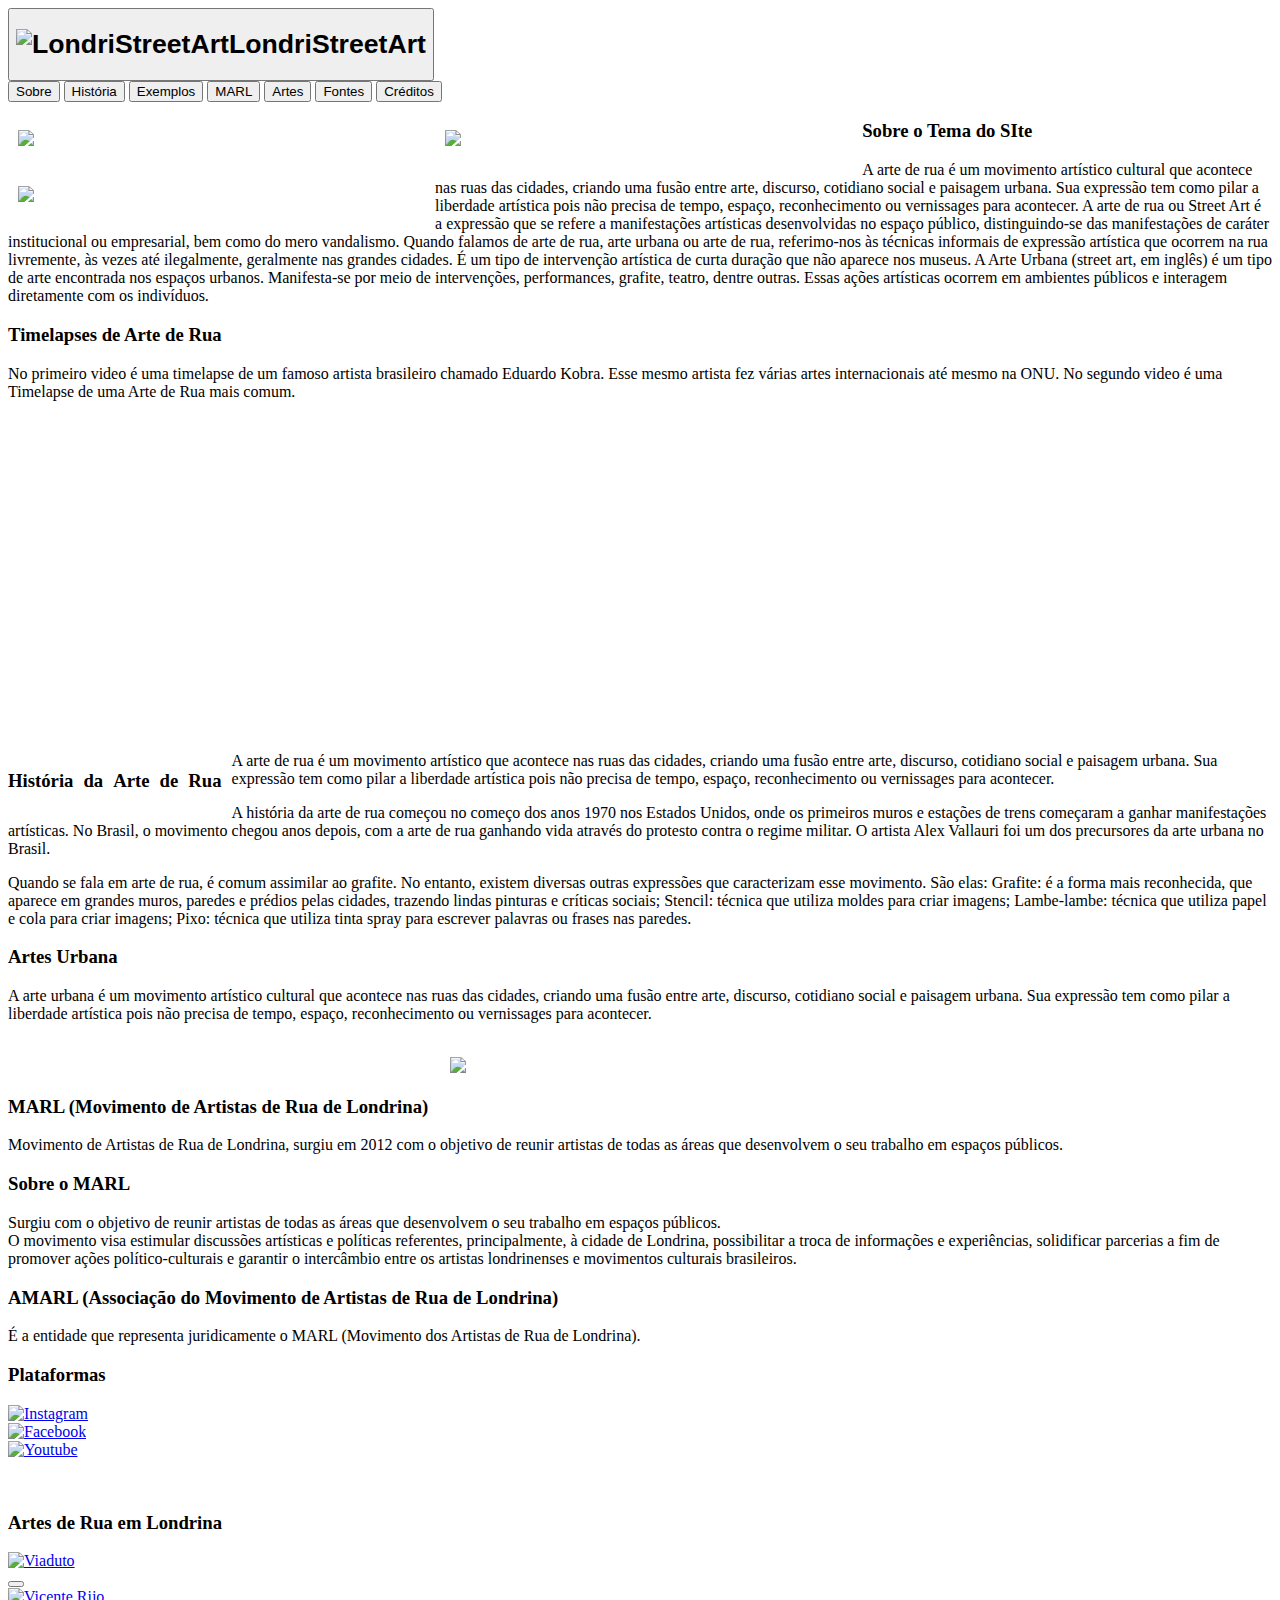
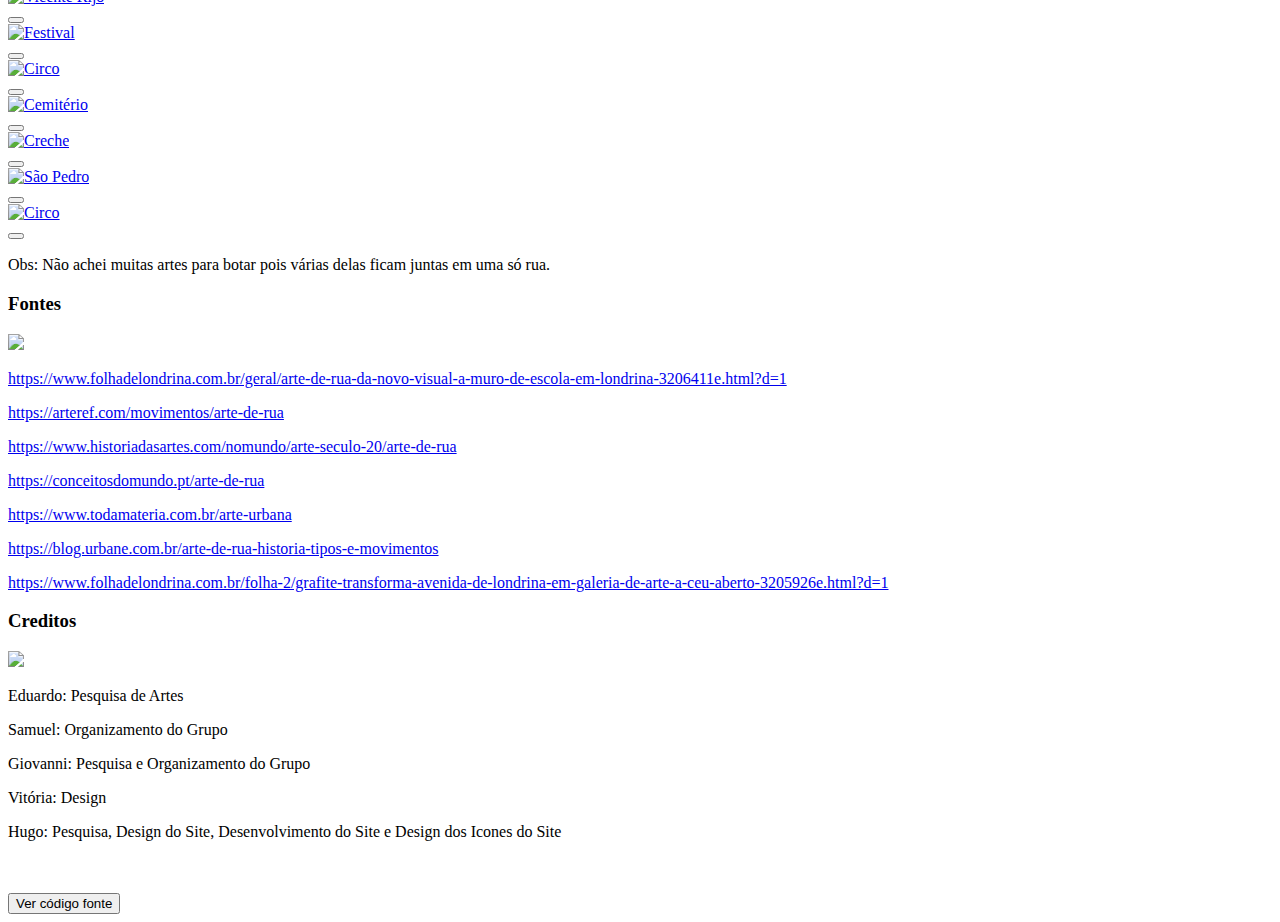
==== index.html @ 7dc691ac "Create index.html" ====
<!DOCTYPE html>
<html>

<head>
  <meta charset="utf-8">
  <meta name="viewport" content="width=device-width">
  <title>LondriStreetArt</title>
  <link rel="icon" href="./images/icon.png">
  <link rel="preconnect" href="https://fonts.googleapis.com">
  <link rel="preconnect" href="https://fonts.gstatic.com" crossorigin>
  <link href="https://fonts.googleapis.com/css2?family=Outfit:wght@500&display=swap" rel="stylesheet"> 
  <link href='https://fonts.googleapis.com/css?family=ABeeZee' rel='stylesheet'>
  <link href="style.css" rel="stylesheet" type="text/css" />
  <div class="topsite">
    <button onclick="location.href=''"><h1 class="logo"><img class="singleimgneon" alt="LondriStreetArt" src="./images/icon.png"/>LondriStreetArt</h1></button>
  </div>
</head>

<body>
  <script src="script.js"></script>
  
  <div class="tab">
    <button class="tablinks active" onclick="openTab(event, 'about')">Sobre</button>
    <button class="tablinks" onclick="openTab(event, 'history')">História</button>
    <button class="tablinks" onclick="openTab(event, 'demo')">Exemplos</button>
    <button class="tablinks" onclick="openTab(event, 'marl')">MARL</button>
    <button class="tablinks" onclick="openTab(event, 'arts')">Artes</button>
    <button class="tablinks" onclick="openTab(event, 'sources')">Fontes</button>
    <button class="tablinks" onclick="openTab(event, 'credits')">Créditos</button>
  </div>

  <div id="about" class="tabcontent imgneon" style="display: block">
    
    <img src="https://i0.wp.com/blog.londrina.pr.gov.br/wp-content/uploads/2022/02-fevereiro/25.02.22/caminhos-do-graffiti-VH-1.jpg?fit=6000%2C3896&ssl=1" style="width: 33%;height: auto;padding-bottom: 30px;padding-left: 10px; padding-top: 10px; float: left;">
    <img src="./images/streetart.jpeg" style="width: 33%;height: auto;padding-bottom: 30px;padding-left: 10px; padding-top: 10px; float: left;">
    <img src="./images/anotherart.webp" style="width: 33%;height: auto;padding-bottom: 30px;padding-left: 10px; padding-top: 10px; float: left;">
    <div class="clearfix"></div>
    <h3>Sobre o Tema do SIte</h3>
    <p>A arte de rua é um movimento artístico cultural que acontece nas ruas das cidades, criando uma fusão entre arte, discurso, cotidiano social e paisagem urbana. Sua expressão tem como pilar a liberdade artística pois não precisa de tempo, espaço, reconhecimento ou vernissages para acontecer. A arte de rua ou Street Art é a expressão que se refere a manifestações artísticas desenvolvidas no espaço público, distinguindo-se das manifestações de caráter institucional ou empresarial, bem como do mero vandalismo. Quando falamos de arte de rua, arte urbana ou arte de rua, referimo-nos às técnicas informais de expressão artística que ocorrem na rua livremente, às vezes até ilegalmente, geralmente nas grandes cidades. É um tipo de intervenção artística de curta duração que não aparece nos museus. A Arte Urbana (street art, em inglês) é um tipo de arte encontrada nos espaços urbanos. Manifesta-se por meio de intervenções, performances, grafite, teatro, dentre outras. Essas ações artísticas ocorrem em ambientes públicos e interagem diretamente com os indivíduos.</p>
  </div>
  <div id="demo" class="tabcontent">
    <h3>Timelapses de Arte de Rua</h3>
    <p>No primeiro video é uma timelapse de um famoso artista brasileiro chamado Eduardo Kobra. Esse mesmo artista fez várias artes internacionais até mesmo na ONU. No segundo video é uma Timelapse de uma Arte de Rua mais comum.</p>
    <iframe class="vresponsive" float="right" width="560" height="315" src="https://www.youtube.com/embed/htj8BaQXtpY?autoplay=0&mute=1&fs=0&iv_load_policy=3&showinfo=0&rel=0&enablejsapi=1&cc_load_policy=0&start=0&end=96" title="YouTube video player" frameborder="0" allowfullscreen></iframe>
    <iframe class="vresponsive" width="560" height="315" src="https://www.youtube.com/embed/kv-a16fmEes?rel=0?version=3&controls=0&&showinfo=0" title="YouTube video player" frameborder="0" allowfullscreen="0" mute="1" loop="1" allow="mute; loop;"></iframe>
    
  </div>
  
  <div id="history" class="tabcontent">
    <p></p><h3 style="float: left; padding-right: 10px">História</h3><h3 style="float: left; padding-right: 10px">da</h3><h3 style="float: left; padding-right: 10px">Arte</h3><h3 style="float: left; padding-right: 10px">de</h3><h3 style="float: left; padding-right: 10px">Rua</h3>
    <div class="clearfix"></div>
    <p>A arte de rua é um movimento artístico que acontece nas ruas das cidades, criando uma fusão entre arte, discurso, cotidiano social e paisagem urbana. Sua expressão tem como pilar a liberdade artística pois não precisa de tempo, espaço, reconhecimento ou vernissages para acontecer.</p<p></p><p>A história da arte de rua começou no começo dos anos 1970 nos Estados Unidos, onde os primeiros muros e estações de trens começaram a ganhar manifestações artísticas. No Brasil, o movimento chegou anos depois, com a arte de rua ganhando vida através do protesto contra o regime militar. O artista Alex Vallauri foi um dos precursores da arte urbana no Brasil.<p></p><p>Quando se fala em arte de rua, é comum assimilar ao grafite. No entanto, existem diversas outras expressões que caracterizam esse movimento. São elas: Grafite: é a forma mais reconhecida, que aparece em grandes muros, paredes e prédios pelas cidades, trazendo lindas pinturas e críticas sociais; Stencil: técnica que utiliza moldes para criar imagens; Lambe-lambe: técnica que utiliza papel e cola para criar imagens; Pixo: técnica que utiliza tinta spray para escrever palavras ou frases nas paredes.</p>
    <p></p><h3>Artes Urbana</h3>
    <div class="clearfix"></div>
    <p>A arte urbana é um movimento artístico cultural que acontece nas ruas das cidades, criando uma fusão entre arte, discurso, cotidiano social e paisagem urbana. Sua expressão tem como pilar a liberdade artística pois não precisa de tempo, espaço, reconhecimento ou vernissages para acontecer.</p>
  </div>
  <div id="marl" class="tabcontent">
    <img class="blackimgneon" src="./images/marl.png" style="width:30%; height:auto; padding-top:2vh; margin-left: 35%;margin-right: 35%;">
    <h3>MARL (Movimento de Artistas de Rua de Londrina)</h3>
    <p>Movimento de Artistas de Rua de Londrina, surgiu em 2012 com o objetivo de reunir artistas de todas as áreas que desenvolvem o seu trabalho em espaços públicos.
    </p>  
    <h3>Sobre o MARL</h3>   
    <p>Surgiu com o objetivo de reunir artistas de todas as áreas que desenvolvem o seu trabalho em espaços públicos.<br>O movimento visa estimular discussões artísticas e políticas referentes, principalmente, à cidade de Londrina, possibilitar a troca de informações e experiências, solidificar parcerias a fim de promover ações político-culturais e garantir o intercâmbio entre os artistas londrinenses e movimentos culturais brasileiros.</p>
    <h3>AMARL (Associação do Movimento de Artistas de Rua de Londrina)</h3>
    <div class="clearfix"></div>
    <p>
É a entidade que representa juridicamente o MARL (Movimento dos Artistas de Rua de Londrina).
    </p>
    <h3>
       Plataformas
    </h3>
    <div class="rsocial">
      <div class="social">
        <a target="_blank" href="https://www.instagram.com/vempromarl/">
        <img id="socialid" src="./images/Instagram.png" alt="Instagram" class="social singleimgneon">
        </a>
      </div>
    </div>
    <div class="rsocial">
      <div class="social">
        <a target="_blank" href="https://m.facebook.com/movimentodosartistasderua.londrina">
        <img id="socialid" src="./images/facebook.png" class="social singleimgbneon" alt="Facebook">
        </a>
      </div>
    </div>
    <div class="rsocial">
      <div class="social">
        <a target="_blank" href="https://youtube.com/@marl-movimentodeartistasde5130">
        <img id="socialid" src="./images/youtube.png" alt="Youtube" class="social singleimgneon">
        </a>
      </div>
    </div>
    <div class="clearfix"></div>
    <p style="padding-top: 2vh;opacity:0"> </p>
  </div>
  <div id="arts" class="tabcontent">
  <h3>Artes de Rua em Londrina</h3>
  <div class="responsive">
  <div class="gallery">
    <a target="_blank" href="https://www.folhadelondrina.com.br/img/inline/3200000/0x1200/Grafite-transforma-avenida-de-Londrina-em-galeria-0320592600202205271950.webp?fallback=https%3A%2F%2Fwww.folhadelondrina.com.br%2Fimg%2Finline%2F3200000%2FGrafite-transforma-avenida-de-Londrina-em-galeria-0320592600202205271950.jpg%3Fxid%3D5773159&xid=5773159">
      <img src="https://www.folhadelondrina.com.br/img/inline/3200000/0x1200/Grafite-transforma-avenida-de-Londrina-em-galeria-0320592600202205271950.webp?fallback=https%3A%2F%2Fwww.folhadelondrina.com.br%2Fimg%2Finline%2F3200000%2FGrafite-transforma-avenida-de-Londrina-em-galeria-0320592600202205271950.jpg%3Fxid%3D5773159&xid=5773159" alt="Viaduto">
    </a>
    <div class="local">
        <button onclick="window.open('https://www.google.com/maps/@-23.3108957,-51.1489341,3a,81.8y,240.73h,79.71t/data=!3m6!1e1!3m4!1s2ZT63gNzV4tkmS7g9zakig!2e0!7i16384!8i8192?entry=ttu','_blank')"></button>
    </div>
  </div>
</div>


<div class="responsive">
  <div class="gallery">
    <a target="_blank" href="https://www.folhadelondrina.com.br/img/Artigo-Destaque/3200000/Arte-de-rua-da-novo-visual-a-muro-de-escola-em-Lon0320641100202206052022.jpg">
      <img src="https://www.folhadelondrina.com.br/img/Artigo-Destaque/3200000/Arte-de-rua-da-novo-visual-a-muro-de-escola-em-Lon0320641100202206052022.jpg" alt="Vicente Rijo" width="600" height="400">
    </a>
    <div class="local">
      <button onclick="window.open('https://www.google.com/maps/@-23.3200946,-51.1662799,3a,75y,149.98h,78.07t/data=!3m6!1e1!3m4!1sk0GE7XaCUkiXefA1hNRvrA!2e0!7i16384!8i8192?entry=ttu','_blank')"></button>
    </div>
  </div>
</div>

<div class="responsive">
  <div class="gallery">
    <a target="_blank" href="./images/festival.webp">
    <img src="./images/festival.webp" alt="Festival" width="600" height="400">
    </a>
    <div class="local">
      <button onclick="window.open('https://www.google.com/maps/@-23.314555,-51.1465037,3a,75y,164.43h,95.33t/data=!3m7!1e1!3m5!1sUonr5svo-O-4xFli5gHjYQ!2e0!6shttps:%2F%2Fstreetviewpixels-pa.googleapis.com%2Fv1%2Fthumbnail%3Fpanoid%3DUonr5svo-O-4xFli5gHjYQ%26cb_client%3Dmaps_sv.tactile.gps%26w%3D203%26h%3D100%26yaw%3D298.16315%26pitch%3D0%26thumbfov%3D100!7i16384!8i8192?entry=ttu','_blank')"></button>
    </div>
    </div>
  </div>
  <div class="responsive">
    <div class="gallery">
      <a target="_blank" href="./images/circo.webp">
      <img src="./images/circo.webp" alt="Circo" width="600" height="400">
      </a>
      <div class="local">
        <button onclick="window.open('https://www.google.com/maps/@-23.2584658,-51.1455451,3a,90y,353.15h,86.22t/data=!3m6!1e1!3m4!1swcyv5poZK43iqg05TritzQ!2e0!7i16384!8i8192?entry=ttu','_blank')"></button>
      </div>
    </div>
  </div>
  <div class="responsive">
    <div class="gallery">
      <a target="_blank" href="./images/cemiterio.webp">
      <img src="./images/cemiterio.webp" alt="Cemitério">
    </a>
    <div class="local">
        <button onclick="window.open('https://www.google.com/maps/@-23.2584261,-51.1627269,3a,30.6y,157.4h,91.78t/data=!3m6!1e1!3m4!1sEK7THb2ovMUiDPWyLJWGPw!2e0!7i16384!8i8192?entry=ttu','_blank')"></button>
    </div>
  </div>
</div>


<div class="responsive">
  <div class="gallery">
    <a target="_blank" href="./images/crecheart.webp">
      <img src="./images/crecheart.webp" alt="Creche" width="600" height="400">
    </a>
    <div class="local">
      <button onclick="window.open('https://www.google.com/maps/place/R.+Carmen+Ilhesca+Batista,+55+-+Jardim+Maria+Celina,+Londrina+-+PR,+86081-550/@-23.2697111,-51.1932703,3a,75y,93.88h,71.67t/data=!3m6!1e1!3m4!1s3J6p_AmfOn7o63MVgRnS7w!2e0!7i16384!8i8192!4m7!3m6!1s0x94eb5ac4f26a32d1:0x896bc62635cdafd3!8m2!3d-23.2698532!4d-51.1935718!10e5!16s%2Fg%2F11gdz0jtsg?entry=ttu','_blank')"></button>
      </div>
    </div>
  </div>

  <div class="responsive">
    <div class="gallery">
      <a target="_blank" href="./images/saopedro.webp">
      <img src="./images/saopedro.webp" alt="São Pedro" width="600" height="400">
      </a>
      <div class="local">
        <button onclick="window.open('https://www.google.com/maps/@-23.3176502,-51.1605147,3a,75y,172.32h,72.95t/data=!3m6!1e1!3m4!1suiab7N40UabEgv5zfILfKQ!2e0!7i16384!8i8192?entry=ttu','_blank')"></button>
      </div>
    </div>
  </div>
  <div class="responsive">
    <div class="gallery">
      <a target="_blank" href="./images/circo.webp">
      <img src="./images/circo.webp" alt="Circo" width="600" height="400">
      </a>
      <div class="local">
        <button onclick="window.open('https://www.google.com/maps/@-23.2584658,-51.1455451,3a,90y,353.15h,86.22t/data=!3m6!1e1!3m4!1swcyv5poZK43iqg05TritzQ!2e0!7i16384!8i8192?entry=ttu','_blank')"></button>
      </div>
    </div>
  </div>
  <div class="clearfix"></div>
    <p>Obs: Não achei muitas artes para botar pois várias delas ficam juntas em uma só rua.</p>
  </div>
  <div id="sources" class="tabcontent source" style="overflow-wrap:true;"
  >
    <h3 >Fontes</h3>
     <div class="blackimgneon"><img src="./images/sources.png" width="20%"></div>
    <p></p><a href="https://www.folhadelondrina.com.br/geral/arte-de-rua-da-novo-visual-a-muro-de-escola-em-londrina-3206411e.html?d=1">https://www.folhadelondrina.com.br/geral/arte-de-rua-da-novo-visual-a-muro-de-escola-em-londrina-3206411e.html?d=1</a>
    <p></p><a href="https://arteref.com/movimentos/arte-de-rua">https://arteref.com/movimentos/arte-de-rua</a>
    <p></p><a href="https://www.historiadasartes.com/nomundo/arte-seculo-20/arte-de-rua/">https://www.historiadasartes.com/nomundo/arte-seculo-20/arte-de-rua</a>
    <p></p><a href="https://conceitosdomundo.pt/arte-de-rua">https://conceitosdomundo.pt/arte-de-rua</a>
    <p></p><a href="https://www.todamateria.com.br/arte-urbana">https://www.todamateria.com.br/arte-urbana</a>
    <p></p><a href="https://blog.urbane.com.br/arte-de-rua-historia-tipos-e-movimentos">https://blog.urbane.com.br/arte-de-rua-historia-tipos-e-movimentos</a>
    <p></p><a href="https://www.folhadelondrina.com.br/folha-2/grafite-transforma-avenida-de-londrina-em-galeria-de-arte-a-ceu-aberto-3205926e.html?d=1">https://www.folhadelondrina.com.br/folha-2/grafite-transforma-avenida-de-londrina-em-galeria-de-arte-a-ceu-aberto-3205926e.html?d=1</a>
  </div>
  
  <div id="credits" class="tabcontent">
    <h3>Creditos</h3>
    <img class="blackimgneon" src="./images/group.png" width="20%">
    <p class="greenneon">Eduardo: Pesquisa de Artes</p>
    <p class="cyanneon">Samuel: Organizamento do Grupo</p>
    <p class="blueneon">Giovanni: Pesquisa e Organizamento do Grupo</p>
    <p class="redneon">Vitória: Design</p>
    <p class="devname">Hugo: Pesquisa, Design do Site, Desenvolvimento do Site e Design dos Icones do Site <br><br><br></p>
    <button class="sourcecode" onclick="window.open('https://replit.com/@hugoolabi7565/LondriStreetArt','_blank')">Ver código fonte</button>
  </div>
  </div>
</body>

</html>
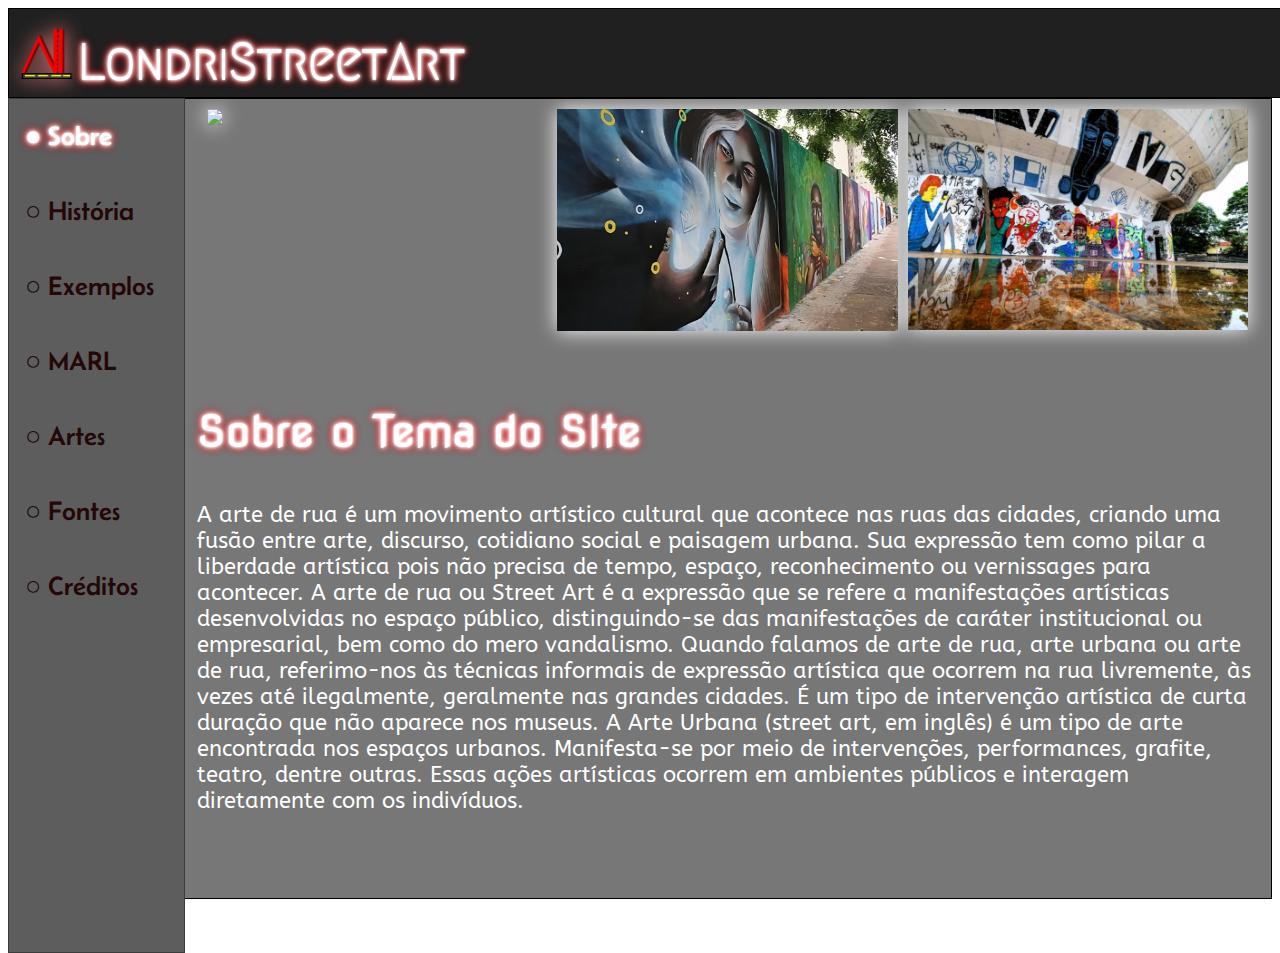
==== commit 3fd8b2ea: "Update index.html" ====
--- a/index.html
+++ b/index.html
@@ -200,11 +200,7 @@
   <div id="credits" class="tabcontent">
     <h3>Creditos</h3>
     <img class="blackimgneon" src="./images/group.png" width="20%">
-    <p class="greenneon">Eduardo: Pesquisa de Artes</p>
-    <p class="cyanneon">Samuel: Organizamento do Grupo</p>
-    <p class="blueneon">Giovanni: Pesquisa e Organizamento do Grupo</p>
-    <p class="redneon">Vitória: Design</p>
-    <p class="devname">Hugo: Pesquisa, Design do Site, Desenvolvimento do Site e Design dos Icones do Site <br><br><br></p>
+    <p class="devname">Hugo: Pesquisa, Design do Site, Desenvolvimento do Site <br><br><br></p>
     <button class="sourcecode" onclick="window.open('https://replit.com/@hugoolabi7565/LondriStreetArt','_blank')">Ver código fonte</button>
   </div>
   </div>
--- a/style.css
+++ b/style.css
@@ -0,0 +1,467 @@
+@import url('https://fonts.googleapis.com/css2?family=Megrim&family=Vibur&family=Belanosima:wght@600&family=Bungee+Shade&family=Nova+Flat&family=Lobster&display=swap');
+html,
+body {
+  height: 100%;
+}
+body {
+  font-family: 'ABeeZee';
+  font-size: 22px;
+  background-image: url("https://dm0qx8t0i9gc9.cloudfront.net/thumbnails/image/rDtN98Qoishumwih/brick-texture-tile_zkmTb3Pu_thumb.jpg");
+  background-repeat: repeat;
+  background-size: vw;
+  overflow: hidden;
+}
+iframe{
+      box-shadow:
+    0 0 2px #fff,
+    0 0 4px #fff,
+    0 0 6px #fff,
+    0 0 8px #f00,
+    0 0 10px #f00;
+  padding: 10px 10px 10px 10px;
+}
+.source > *{
+  color: #fff;
+}
+.topsite button h1 {
+  -webkit-transition-duration: 0.5s;
+  transition-duration: 0.5s;
+  color: #fff;
+  font-family: 'Megrim';
+  text-shadow:
+    0 0 2px #fff,
+    0 0 4px #fff,
+    0 0 6px #fff,
+    0 0 8px #f00,
+    0 0 10px #f00;
+}
+
+.topsite {
+  font-family: 'Outfit';
+  font-size: 22px;
+  border: 1px solid #000000;
+  background-color: #202020;
+  height: 10vh;
+  width: 100vw;
+  display: flex;
+  align-items:center;
+}
+
+.topsite button {
+  border: none;
+  outline: none;
+  background: none;
+  -webkit-transition-duration: 0.5s;
+  transition-duration: 0.5s;
+}
+.topsite button img {
+  width: auto;
+  height: 7vh;
+  vertical-align:down;
+  -webkit-transition-duration: 0.5s;
+  transition-duration: 0.5s;
+  
+}
+.topsite button:hover h1{
+  color: #fff;
+  text-shadow:
+    0 0 2px #fff,
+    0 0 4px #fff,
+    0 0 6px #fff,
+    0 0 8px #fff,
+    0 0 10px #fff;
+}
+.topsite button:hover img{
+  filter: drop-shadow(0px 0px 10px #fff);
+}
+.social {
+  width: 5vw;
+  height: auto;
+}
+.topsite h1 {
+  text-align: down;
+  font-size: 5.5vh;
+}
+.tab {
+  float: left;
+  border: 1px solid #3c3c3c;
+  background-color: #444444dd;
+  width: 14%;
+  height: 95vh;
+  overflow-y: auto;
+}
+
+.tab button {
+  display: block;
+  background-color: #00000000;
+  color: #230808;
+  padding: 22px 16px;
+  font-size: 3vh;
+  width: 100%;
+  border: none;
+  outline: none;
+  text-align: left;
+  cursor: pointer;
+  overflow-wrap: auto;
+  font-family: "Belanosima";
+  -webkit-transition-duration: 0.7s;
+  transition-duration: 0.7s;
+  text-overflow: ellipsis;
+}
+.tab button.active:before {
+  content: "● ";
+}
+.tab button.active:hover:before {
+  content: "● ";
+}
+.tab button:before {
+  content: "○ ";
+}
+.tab button:hover:before {
+  content: "○ ";
+}
+div.gallery {
+  border: 1px solid #230808;
+  background-color: #222;
+  padding-top: 20 px;
+  -webkit-transition-duration: 0.5s;
+  transition-duration: 0.5s;
+  color: white;
+}
+.invimg{
+  filter: invert(100%);
+}
+.imgneon > img{
+  -webkit-filter: drop-shadow(0px 0px 10px #ffffff);
+}
+
+div.gallery:hover {
+  border: 1px solid #fff;
+    box-shadow:
+    0 0 2px #fff,
+    0 0 4px #fff,
+    0 0 6px #fff,
+    0 0 8px #f00,
+    0 0 10px #f00;
+  text-shadow:
+    0 0 2px #fff,
+    0 0 4px #fff,
+    0 0 6px #fff,
+    0 0 8px #f00,
+    0 0 10px #f00;
+}
+div.gallery:hover div button{
+  color: white;
+  text-shadow:
+    0 0 2px #fff,
+    0 0 4px #fff,
+    0 0 6px #fff,
+    0 0 8px #f00,
+    0 0 10px #f00;
+}
+
+div.gallery img {
+  width: 100%;
+  height: auto;
+}
+
+.local {
+  padding: 1vh;
+  text-align: center;
+
+}
+.local button{
+  display: block;
+  background-color: inherit;
+  color: #230808;
+  padding: 2.5vh;
+  width: 100%;
+  border: none;
+  margin-bottom: -10%;
+  margin-top: -10%;
+  text-align:center;
+  cursor: pointer;
+  font-size: 100%;
+  vertical-align: down;
+  -webkit-transition-duration: 0.5s;
+  transition-duration: 0.5s;
+}
+div.local button::after {
+  content: "Visitar Arte";
+}
+* {
+  box-sizing: border-box;
+}
+
+.rsocial {
+  padding: 0 6px;
+  float: left;
+  width: 15;
+}
+.vresponsive {
+  padding: 0 6px;
+  float: left;
+  width: 50%;
+  height: 50%;
+  opacity: 1;
+}
+
+@media only screen and (max-width: 700px) {
+  .vresponsive {
+    width: 100%;
+    margin: 6px 0;
+    opacity: 1;
+  }
+}
+
+@media only screen and (max-width: 500px) {
+  .vresponsive {
+    width: 100%;
+    opacity: 1;
+  }
+}
+.responsive {
+  padding: 10px 6px;
+  float: left;
+  width: 24.99999%;
+}
+
+@media only screen and (max-width: 700px) {
+  .responsive {
+    width: 49.99999%;
+    margin: 6px 0;
+  }
+}
+
+@media only screen and (max-width: 500px) {
+  .responsive {
+    width: 100%;
+  }
+}
+
+.clearfix:after {
+  content: "";
+  display: table;
+  clear: both;
+}
+
+.tab button:hover {
+  color: #fff;
+  text-shadow:
+    0 0 2px #fff,
+    0 0 4px #fff,
+    0 0 6px #fff,
+    0 0 8px #f00,
+    0 0 10px #f00;
+  /*
+  box-shadow:
+    0 0 2px #fff,
+    0 0 4px #fff,
+    0 0 6px #fff,
+    0 0 8px #f00,
+    0 0 10px #f00;
+  */
+}
+.tab button.active {
+  color: #fff;
+  text-shadow:
+    0 0 2px #fff,
+    0 0 4px #fff,
+    0 0 6px #fff,
+    0 0 8px #f00,
+    0 0 10px #f00;
+  /*
+  box-shadow:
+    0 0 2px #fff,
+    0 0 4px #fff,
+    0 0 6px #fff,
+    0 0 8px #f00,
+    0 0 10px #f00;*/
+}
+.tabcontent {
+  float: left;
+  padding: 0px 12px;
+  border: 1px solid #000;
+  background-color: #555555cc;
+  width: 86%;
+  border-left: none;
+  height: 89vh;
+  display: none;
+  overflow: auto;
+  color: white;
+}
+.tabcontent h3 {
+  font-family: 'Nova Flat';
+  font-weight: normal;
+  font-style: normal;
+  font-size: 200%;
+  color: white;
+  text-shadow:
+    0 0 2px #fff,
+    0 0 4px #fff,
+    0 0 6px #fff,
+    0 0 8px #f00,
+    0 0 10px #f00;
+}
+.clearfix::after {
+  content: "";
+  clear: both;
+  display: table;
+}
+.blackimgneon{
+  filter: invert(100%) drop-shadow(0px 0px 10px #fe8686);
+}
+.singleimgneon{
+  filter: drop-shadow(0px 0px 10px #fe8686);
+}
+.singleimgbneon{
+  filter: drop-shadow(0px 0px 10px #4d79ff);
+}
+.greenneon{
+  text-shadow:0 0 1px #fff,0 0 2px #fff,0 0 3px #fff,0 0 4px #28ff00,0 0 5px #28ff00;
+}
+.cyanneon{
+  text-shadow:0 0 1px #fff,0 0 2px #fff,0 0 3px #fff,0 0 4px #00ffe0,0 0 5px #00ffe0;
+}
+.blueneon{
+  text-shadow:0 0 1px #fff,0 0 2px #fff,0 0 3px #fff,0 0 4px #0040ff,0 0 5px #0040ff;
+}
+.redneon{
+  text-shadow:0 0 1px #fff,0 0 2px #fff,0 0 3px #fff,0 0 4px #f00,0 0 5px #f00;
+}
+@keyframes fading {
+  60% { opacity: 1;transform: scale(1);color:white;}
+  100% { opacity: 1;transform: scale(0.97);color: black;}
+}
+@keyframes fading-black-img-neon {
+  50% { filter: invert(100%) drop-shadow(0px 0px 10px #ffadad);}
+  100% { filter: invert(0%);}
+}
+@keyframes fading-img-neon {
+  50% { filter: drop-shadow(0px 0px 10px #ffadad);}
+  100% {}
+}
+@keyframes fading-img-bneon {
+  50% { filter: drop-shadow(0px 0px 10px #4d79ff);}
+  100% {}
+}
+@keyframes fading-h3 {
+  50% {color:white;text-shadow:0 0 2px #fff,0 0 4px #fff,0 0 6px #fff,0 0 8px #f00,0 0 10px #f00;}
+  100% {color: #230808;text-shadow:0 0 2px #ffffff00,0 0 4px #ffffff00,0 0 6px #ffffff00,0 0 8px #ffffff00,0 0 10px #ffffff00;}
+}
+@keyframes greenneon-fading{
+  50% {text-shadow:0 0 1px #fff,0 0 2px #fff,0 0 3px #fff,0 0 4px #28ff00,0 0 5px #28ff00;color: white;}
+  100% {color: black;text-shadow:0 0 2px #ffffff00,0 0 4px #ffffff00,0 0 6px #ffffff00,0 0 8px #ffffff00,0 0 10px #ffffff00;}
+}
+@keyframes cyanneon-fading{
+  50% {text-shadow:0 0 1px #fff,0 0 2px #fff,0 0 3px #fff,0 0 4px #00ffe0,0 0 5px #00ffe0;color:#fff}
+  100% {color: black;text-shadow:0 0 2px #ffffff00,0 0 4px #ffffff00,0 0 6px #ffffff00,0 0 8px #ffffff00,0 0 10px #ffffff00;}
+}
+@keyframes blueneon-fading{
+  50% {text-shadow:0 0 1px #fff,0 0 2px #fff,0 0 3px #fff,0 0 4px #0040ff,0 0 5px #0040ff;color: white;}
+  100% {color: black;text-shadow:0 0 2px #ffffff00,0 0 4px #ffffff00,0 0 6px #ffffff00,0 0 8px #ffffff00,0 0 10px #ffffff00;}
+}
+@keyframes redneon-fading{
+  50% {text-shadow:0 0 1px #fff,0 0 2px #fff,0 0 3px #fff,0 0 4px #f00,0 0 5px #f00;color: white;}
+  100% {color: black;text-shadow:0 0 2px #ffffff00,0 0 4px #ffffff00,0 0 6px #ffffff00,0 0 8px #ffffff00,0 0 10px #ffffff00;}
+}
+@keyframes rainbow{
+  0% {text-shadow:0 0 1px #fff,0 0 2px #fff,0 0 3px #fff,0 0 4px #f00,0 0 5px #f00;}
+  10% {text-shadow:0 0 1px #fff,0 0 2px #fff,0 0 3px #fff,0 0 4px #f90,0 0 5px #f90;}
+  20% {text-shadow:0 0 1px #fff,0 0 2px #fff,0 0 3px #fff,0 0 4px #ff0,0 0 5px #ff0;}
+  30% {text-shadow:0 0 1px #fff,0 0 2px #fff,0 0 3px #fff,0 0 4px #aeff00,0 0 5px #aeff00;}
+  40% {text-shadow:0 0 1px #fff,0 0 2px #fff,0 0 3px #fff,0 0 4px #28ff00,0 0 5px #28ff00;}
+  50% {text-shadow:0 0 1px #fff,0 0 2px #fff,0 0 3px #fff,0 0 4px #00ff83,0 0 5px #00ff83;}
+  60% {text-shadow:0 0 1px #fff,0 0 2px #fff,0 0 3px #fff,0 0 4px #00ffe0,0 0 5px #00ffe0;}
+  70% {text-shadow:0 0 1px #fff,0 0 2px #fff,0 0 3px #fff,0 0 4px #0040ff,0 0 5px #0040ff;}
+  80% {text-shadow:0 0 1px #fff,0 0 2px #fff,0 0 3px #fff,0 0 4px #8000ff,0 0 5px #8000ff;}
+  85% {text-shadow:0 0 1px #fff,0 0 2px #fff,0 0 3px #fff,0 0 4px #f000fd,0 0 5px #f000fd;}
+  90% {text-shadow:0 0 1px #fff,0 0 2px #fff,0 0 3px #fff,0 0 4px #ff005d,0 0 5px #ff005d;}
+  100% {text-shadow:0 0 1px #fff,0 0 2px #fff,0 0 3px #fff,0 0 4px #f00,0 0 5px #f00;}
+}
+@keyframes rainbow-fading{
+  0% {color: #b0b0b0;text-shadow:0 0 1px #ffffffff,0 0 2px #ffffffff,0 0 3px #ffffffff,0 0 4px #ff0000ff,0 0 5px #ff0000ff;}
+  10% {text-shadow:0 0 1px #ffffffdd,0 0 2px #ffffffdd,0 0 3px #ffffffdd,0 0 4px #ff005ddd,0 0 5px #ff005ddd;}
+  20% {text-shadow:0 0 1px #ffffffbb,0 0 2px #ffffffbb,0 0 3px #ffffffbb,0 0 4px #f000fdbb,0 0 5px #f000fdbb;}
+  30% {text-shadow:0 0 1px #ffffffaa,0 0 2px #ffffffaa,0 0 3px #ffffffaa,0 0 4px #8000ffaa,0 0 5px #8000ffaa;}
+  40% {text-shadow:0 0 1px #ffffff99,0 0 2px #ffffff99,0 0 3px #ffffff99,0 0 4px #0040ff99,0 0 5px #0040ff99;}
+  50% {text-shadow:0 0 1px #ffffff88,0 0 2px #ffffff88,0 0 3px #ffffff88,0 0 4px #00ffe088,0 0 5px #00ffe088;}
+  60% {text-shadow:0 0 1px #ffffff66,0 0 2px #ffffff66,0 0 3px #ffffff66,0 0 4px #00ff8366,0 0 5px #00ff8366;}
+  70% {text-shadow:0 0 1px #ffffff55,0 0 2px #ffffff55,0 0 3px #ffffff55,0 0 4px #28ff0055,0 0 5px #28ff0055;}
+  80% {text-shadow:0 0 1px #ffffff44,0 0 2px #ffffff44,0 0 3px #ffffff44,0 0 4px #ffff0044,0 0 5px #ffff0044;}
+  90% {text-shadow:0 0 1px #ffffff22,0 0 2px #ffffff22,0 0 3px #ffffff22,0 0 4px #ff990022,0 0 5px #ff990022;}
+  100% {color: #fff;text-shadow:0 0 1px #ffffff00,0 0 2px #ffffff00,0 0 3px #ffffff00,0 0 4px #ff000000,0 0 5px #ff000000;}
+
+}
+.devname{
+  animation: rainbow 10s infinite;
+}
+.sourcecode{
+  display: block;
+  background-color: #00000000;
+  color: #001900;
+  padding: 22px 0px;
+  font-size: 3vh;
+  width: auto;
+  border: none;
+  outline: none;
+  text-align: left;
+  cursor: pointer;
+  overflow-wrap: auto;
+  font-family: "Belanosima";
+  -webkit-transition-duration: 0.7s;
+  transition-duration: 0.7s;
+  text-overflow: ellipsis;
+}
+.sourcecode:hover {
+  color: #fff;
+  text-shadow:
+    0 0 2px #fff,
+    0 0 4px #fff,
+    0 0 6px #fff,
+    0 0 8px #2bff00,
+    0 0 10px #2bff00;
+}
+/* Firefox */
+* {
+  scrollbar-width: thin;
+  scrollbar-color: rgba(0,0,0,0.5) #25EB40;
+}
+
+/* Chrome, Edge and Safari */
+*::-webkit-scrollbar {
+  width: 10px;
+  height: 10px;
+  -webkit-transition-duration: 0.5s;
+  transition-duration: 0.5s;
+}
+*::-webkit-scrollbar-track {
+  border-radius: 20px;
+  background-color: rgba(0,0,0,0.5);
+}
+
+*::-webkit-scrollbar-track:hover {
+}
+
+*::-webkit-scrollbar-track:active {
+}
+
+*::-webkit-scrollbar-thumb {
+  border-radius: 5px;
+  background-color: #333;
+  -webkit-transition-duration: 0.5s;
+  transition-duration: 0.5s;
+  height: 80%;
+}
+
+*::-webkit-scrollbar-thumb:hover {
+  background-color: #fff;
+  -webkit-transition-duration: 0.5s;
+  transition-duration: 0.5s;
+}
+*::-webkit-scrollbar-thumb:active {
+  background-color: #fff;
+  -webkit-transition-duration: 0.5s;
+  transition-duration: 0.5s;
+}
+
